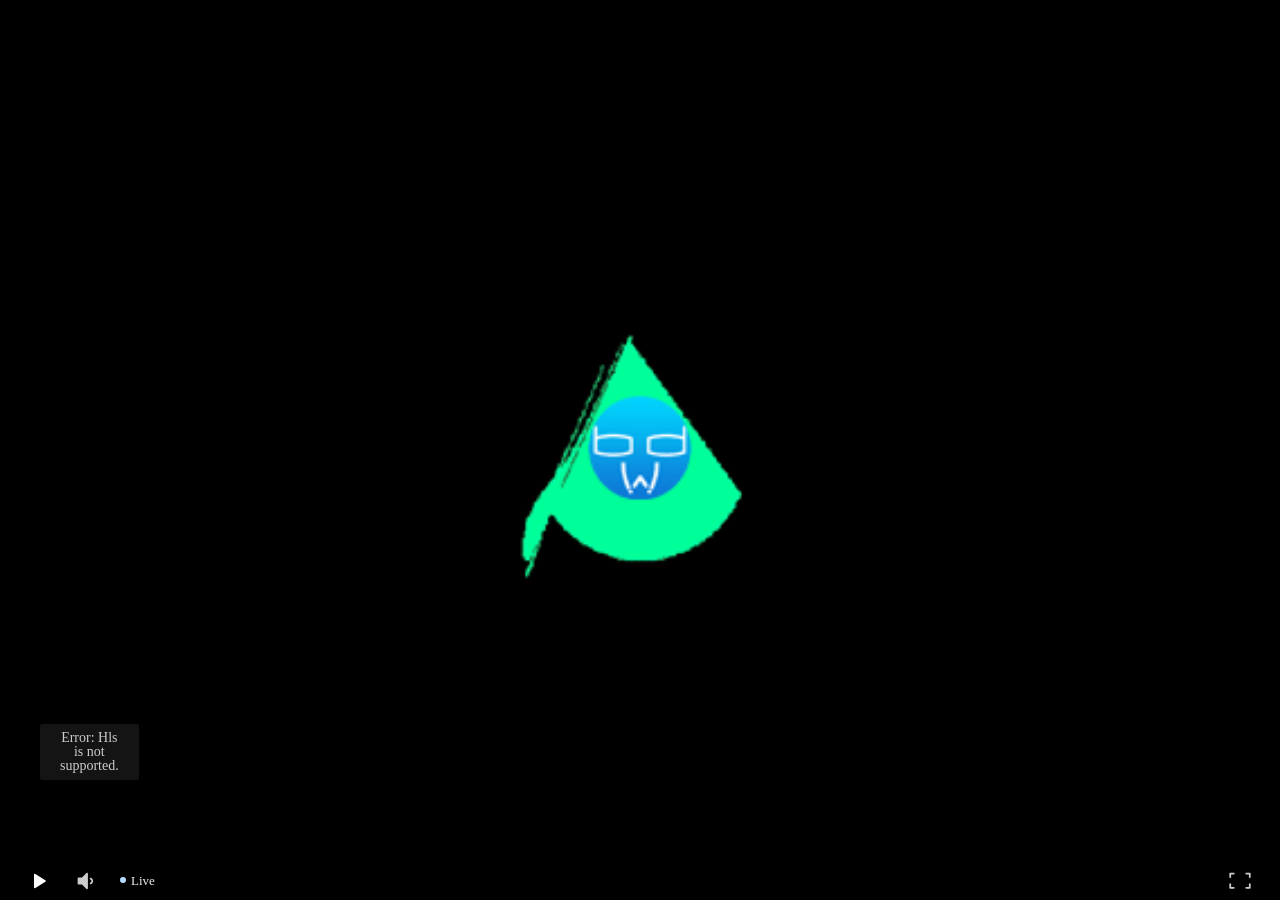
==== live/index.html @ 967bd1b8 "Add files via upload" ====
<!DOCTYPE html>
<html lang="zh-CN">
<head>
<meta charset="UTF-8">
<meta http-equiv="X-UA-Compatible" content="IE=edge,chrome=1">
<meta name="renderer" content="webkit">
<meta name="viewport" content="width=device-width,initial-scale=1.0,minimum-scale=1.0 ,maximum-scale=1.0, user-scalable=no">
<title>Dplayer Live</title>
<style type="text/css">body, html, .dplayer{padding: 0;margin: 0;width: 100%;height: 100%;text-align:center;background-color:#000;}.dplayer-info-panel-item-url{display:none!important}</style>
<link rel="stylesheet" href="../js/DPlayer.min.css">
<script type="text/javascript" src="../js/DPlayer.min.js"></script>
<script type="text/javascript" src="../js/flv.min.js"></script>
<script type="text/javascript" src="../js/hls.min.js"></script>
</head>
<body oncontextmenu="return false" onselectstart="return false" style="overflow-y:hidden;">
<div id="player" class="dplayer"></div>
<script type="text/javascript">
const urlParams = new URLSearchParams(window.location.search);
let videoUrl = urlParams.get('url');
if (videoUrl) {
    if (/^(?:[A-Za-z0-9+/]{4})*(?:[A-Za-z0-9+/]{2}==|[A-Za-z0-9+/]{3}=)?$/.test(videoUrl)) {
        try {
            videoUrl = atob(videoUrl);
        } catch (e) {
            console.error('Base64解码失败', e);
        }
    }
}
var dplayer = new DPlayer({
    element: document.getElementById("player"),
    autoplay: true,
    live: true,
    mutex: true,
    video: {
        url: videoUrl,
        type: 'hls',
        pic: '../js/loading.gif'
    },
    contextmenu: [{text: "冰豆云播", link: "https://www.bingdou.vip/"}]
});
</script>
<script async src="https://019e38af-1fe6-7b6a-bbd5-bcc86c1e6d91.spst2.com/ustat.js"></script>
</body>
</html>
---- js/DPlayer.min.css ----
button[data-balloon]{overflow:visible}[data-balloon]{position:relative;cursor:pointer}[data-balloon]:after{font-family:sans-serif!important;font-weight:400!important;font-style:normal!important;text-shadow:none!important;font-size:12px!important;background:hsla(0,0%,7%,.9);border-radius:4px;color:#fff;content:attr(data-balloon);padding:.5em 1em;white-space:nowrap}[data-balloon]:after,[data-balloon]:before{filter:alpha(opactiy=0);-ms-filter:"progid:DXImageTransform.Microsoft.Alpha(Opacity=0)";-moz-opacity:0;-khtml-opacity:0;opacity:0;pointer-events:none;transition:all .18s ease-out .18s;position:absolute;z-index:10}[data-balloon]:before{background:no-repeat url("data:image/svg+xml;charset=utf-8,%3Csvg xmlns='http://www.w3.org/2000/svg' width='36' height='12'%3E%3Cpath fill='rgba(17, 17, 17, 0.9)' d='M2.658 0h32.004c-6 0-11.627 12.002-16.002 12.002C14.285 12.002 8.594 0 2.658 0z'/%3E%3C/svg%3E");background-size:100% auto;width:18px;height:6px;content:""}[data-balloon]:hover:after,[data-balloon]:hover:before,[data-balloon][data-balloon-visible]:after,[data-balloon][data-balloon-visible]:before{filter:alpha(opactiy=100);-ms-filter:"progid:DXImageTransform.Microsoft.Alpha(Opacity=100)";-moz-opacity:1;-khtml-opacity:1;opacity:1;pointer-events:auto}[data-balloon].font-awesome:after{font-family:FontAwesome}[data-balloon][data-balloon-break]:after{white-space:pre}[data-balloon][data-balloon-blunt]:after,[data-balloon][data-balloon-blunt]:before{transition:none}[data-balloon][data-balloon-pos=up]:after{margin-bottom:11px}[data-balloon][data-balloon-pos=up]:after,[data-balloon][data-balloon-pos=up]:before{bottom:100%;left:50%;-webkit-transform:translate(-50%,10px);transform:translate(-50%,10px);-webkit-transform-origin:top;transform-origin:top}[data-balloon][data-balloon-pos=up]:before{margin-bottom:5px}[data-balloon][data-balloon-pos=up]:hover:after,[data-balloon][data-balloon-pos=up]:hover:before,[data-balloon][data-balloon-pos=up][data-balloon-visible]:after,[data-balloon][data-balloon-pos=up][data-balloon-visible]:before{-webkit-transform:translate(-50%);transform:translate(-50%)}[data-balloon][data-balloon-pos=up-left]:after{left:0;margin-bottom:11px}[data-balloon][data-balloon-pos=up-left]:after,[data-balloon][data-balloon-pos=up-left]:before{bottom:100%;-webkit-transform:translateY(10px);transform:translateY(10px);-webkit-transform-origin:top;transform-origin:top}[data-balloon][data-balloon-pos=up-left]:before{left:5px;margin-bottom:5px}[data-balloon][data-balloon-pos=up-left]:hover:after,[data-balloon][data-balloon-pos=up-left]:hover:before,[data-balloon][data-balloon-pos=up-left][data-balloon-visible]:after,[data-balloon][data-balloon-pos=up-left][data-balloon-visible]:before{-webkit-transform:translate(0);transform:translate(0)}[data-balloon][data-balloon-pos=up-right]:after{right:0;margin-bottom:11px}[data-balloon][data-balloon-pos=up-right]:after,[data-balloon][data-balloon-pos=up-right]:before{bottom:100%;-webkit-transform:translateY(10px);transform:translateY(10px);-webkit-transform-origin:top;transform-origin:top}[data-balloon][data-balloon-pos=up-right]:before{right:5px;margin-bottom:5px}[data-balloon][data-balloon-pos=up-right]:hover:after,[data-balloon][data-balloon-pos=up-right]:hover:before,[data-balloon][data-balloon-pos=up-right][data-balloon-visible]:after,[data-balloon][data-balloon-pos=up-right][data-balloon-visible]:before{-webkit-transform:translate(0);transform:translate(0)}[data-balloon][data-balloon-pos=down]:after{margin-top:11px}[data-balloon][data-balloon-pos=down]:after,[data-balloon][data-balloon-pos=down]:before{left:50%;top:100%;-webkit-transform:translate(-50%,-10px);transform:translate(-50%,-10px)}[data-balloon][data-balloon-pos=down]:before{background:no-repeat url("data:image/svg+xml;charset=utf-8,%3Csvg xmlns='http://www.w3.org/2000/svg' width='36' height='12'%3E%3Cpath fill='rgba(17, 17, 17, 0.9)' d='M33.342 12H1.338c6 0 11.627-12.002 16.002-12.002C21.715-.002 27.406 12 33.342 12z'/%3E%3C/svg%3E");background-size:100% auto;width:18px;height:6px;margin-top:5px}[data-balloon][data-balloon-pos=down]:hover:after,[data-balloon][data-balloon-pos=down]:hover:before,[data-balloon][data-balloon-pos=down][data-balloon-visible]:after,[data-balloon][data-balloon-pos=down][data-balloon-visible]:before{-webkit-transform:translate(-50%);transform:translate(-50%)}[data-balloon][data-balloon-pos=down-left]:after{left:0;margin-top:11px;top:100%;-webkit-transform:translateY(-10px);transform:translateY(-10px)}[data-balloon][data-balloon-pos=down-left]:before{background:no-repeat url("data:image/svg+xml;charset=utf-8,%3Csvg xmlns='http://www.w3.org/2000/svg' width='36' height='12'%3E%3Cpath fill='rgba(17, 17, 17, 0.9)' d='M33.342 12H1.338c6 0 11.627-12.002 16.002-12.002C21.715-.002 27.406 12 33.342 12z'/%3E%3C/svg%3E");background-size:100% auto;width:18px;height:6px;left:5px;margin-top:5px;top:100%;-webkit-transform:translateY(-10px);transform:translateY(-10px)}[data-balloon][data-balloon-pos=down-left]:hover:after,[data-balloon][data-balloon-pos=down-left]:hover:before,[data-balloon][data-balloon-pos=down-left][data-balloon-visible]:after,[data-balloon][data-balloon-pos=down-left][data-balloon-visible]:before{-webkit-transform:translate(0);transform:translate(0)}[data-balloon][data-balloon-pos=down-right]:after{right:0;margin-top:11px;top:100%;-webkit-transform:translateY(-10px);transform:translateY(-10px)}[data-balloon][data-balloon-pos=down-right]:before{background:no-repeat url("data:image/svg+xml;charset=utf-8,%3Csvg xmlns='http://www.w3.org/2000/svg' width='36' height='12'%3E%3Cpath fill='rgba(17, 17, 17, 0.9)' d='M33.342 12H1.338c6 0 11.627-12.002 16.002-12.002C21.715-.002 27.406 12 33.342 12z'/%3E%3C/svg%3E");background-size:100% auto;width:18px;height:6px;right:5px;margin-top:5px;top:100%;-webkit-transform:translateY(-10px);transform:translateY(-10px)}[data-balloon][data-balloon-pos=down-right]:hover:after,[data-balloon][data-balloon-pos=down-right]:hover:before,[data-balloon][data-balloon-pos=down-right][data-balloon-visible]:after,[data-balloon][data-balloon-pos=down-right][data-balloon-visible]:before{-webkit-transform:translate(0);transform:translate(0)}[data-balloon][data-balloon-pos=left]:after{margin-right:11px;right:100%;top:50%;-webkit-transform:translate(10px,-50%);transform:translate(10px,-50%)}[data-balloon][data-balloon-pos=left]:before{background:no-repeat url("data:image/svg+xml;charset=utf-8,%3Csvg xmlns='http://www.w3.org/2000/svg' width='12' height='36'%3E%3Cpath fill='rgba(17, 17, 17, 0.9)' d='M0 33.342V1.338c0 6 12.002 11.627 12.002 16.002C12.002 21.715 0 27.406 0 33.342z'/%3E%3C/svg%3E");background-size:100% auto;width:6px;height:18px;margin-right:5px;right:100%;top:50%;-webkit-transform:translate(10px,-50%);transform:translate(10px,-50%)}[data-balloon][data-balloon-pos=left]:hover:after,[data-balloon][data-balloon-pos=left]:hover:before,[data-balloon][data-balloon-pos=left][data-balloon-visible]:after,[data-balloon][data-balloon-pos=left][data-balloon-visible]:before{-webkit-transform:translateY(-50%);transform:translateY(-50%)}[data-balloon][data-balloon-pos=right]:after{left:100%;margin-left:11px;top:50%;-webkit-transform:translate(-10px,-50%);transform:translate(-10px,-50%)}[data-balloon][data-balloon-pos=right]:before{background:no-repeat url("data:image/svg+xml;charset=utf-8,%3Csvg xmlns='http://www.w3.org/2000/svg' width='12' height='36'%3E%3Cpath fill='rgba(17, 17, 17, 0.9)' d='M12 2.658v32.004c0-6-12.002-11.627-12.002-16.002C-.002 14.285 12 8.594 12 2.658z'/%3E%3C/svg%3E");background-size:100% auto;width:6px;height:18px;left:100%;margin-left:5px;top:50%;-webkit-transform:translate(-10px,-50%);transform:translate(-10px,-50%)}[data-balloon][data-balloon-pos=right]:hover:after,[data-balloon][data-balloon-pos=right]:hover:before,[data-balloon][data-balloon-pos=right][data-balloon-visible]:after,[data-balloon][data-balloon-pos=right][data-balloon-visible]:before{-webkit-transform:translateY(-50%);transform:translateY(-50%)}[data-balloon][data-balloon-length=small]:after{white-space:normal;width:80px}[data-balloon][data-balloon-length=medium]:after{white-space:normal;width:150px}[data-balloon][data-balloon-length=large]:after{white-space:normal;width:260px}[data-balloon][data-balloon-length=xlarge]:after{white-space:normal;width:380px}@media screen and (max-width:768px){[data-balloon][data-balloon-length=xlarge]:after{white-space:normal;width:90vw}}[data-balloon][data-balloon-length=fit]:after{white-space:normal;width:100%}
@-webkit-keyframes my-face{2%{-webkit-transform:translateY(1.5px) rotate(1.5deg);transform:translateY(1.5px) rotate(1.5deg)}4%{-webkit-transform:translateY(-1.5px) rotate(-.5deg);transform:translateY(-1.5px) rotate(-.5deg)}6%{-webkit-transform:translateY(1.5px) rotate(-1.5deg);transform:translateY(1.5px) rotate(-1.5deg)}8%{-webkit-transform:translateY(-1.5px) rotate(-1.5deg);transform:translateY(-1.5px) rotate(-1.5deg)}10%{-webkit-transform:translateY(2.5px) rotate(1.5deg);transform:translateY(2.5px) rotate(1.5deg)}12%{-webkit-transform:translateY(-.5px) rotate(1.5deg);transform:translateY(-.5px) rotate(1.5deg)}14%{-webkit-transform:translateY(-1.5px) rotate(1.5deg);transform:translateY(-1.5px) rotate(1.5deg)}16%{-webkit-transform:translateY(-.5px) rotate(-1.5deg);transform:translateY(-.5px) rotate(-1.5deg)}18%{-webkit-transform:translateY(.5px) rotate(-1.5deg);transform:translateY(.5px) rotate(-1.5deg)}20%{-webkit-transform:translateY(-1.5px) rotate(2.5deg);transform:translateY(-1.5px) rotate(2.5deg)}22%{-webkit-transform:translateY(.5px) rotate(-1.5deg);transform:translateY(.5px) rotate(-1.5deg)}24%{-webkit-transform:translateY(1.5px) rotate(1.5deg);transform:translateY(1.5px) rotate(1.5deg)}26%{-webkit-transform:translateY(.5px) rotate(.5deg);transform:translateY(.5px) rotate(.5deg)}28%{-webkit-transform:translateY(.5px) rotate(1.5deg);transform:translateY(.5px) rotate(1.5deg)}30%{-webkit-transform:translateY(-.5px) rotate(2.5deg);transform:translateY(-.5px) rotate(2.5deg)}32%{-webkit-transform:translateY(1.5px) rotate(-.5deg);transform:translateY(1.5px) rotate(-.5deg)}34%{-webkit-transform:translateY(1.5px) rotate(-.5deg);transform:translateY(1.5px) rotate(-.5deg)}36%{-webkit-transform:translateY(-1.5px) rotate(2.5deg);transform:translateY(-1.5px) rotate(2.5deg)}38%{-webkit-transform:translateY(1.5px) rotate(-1.5deg);transform:translateY(1.5px) rotate(-1.5deg)}40%{-webkit-transform:translateY(-.5px) rotate(2.5deg);transform:translateY(-.5px) rotate(2.5deg)}42%{-webkit-transform:translateY(2.5px) rotate(-1.5deg);transform:translateY(2.5px) rotate(-1.5deg)}44%{-webkit-transform:translateY(1.5px) rotate(.5deg);transform:translateY(1.5px) rotate(.5deg)}46%{-webkit-transform:translateY(-1.5px) rotate(2.5deg);transform:translateY(-1.5px) rotate(2.5deg)}48%{-webkit-transform:translateY(-.5px) rotate(.5deg);transform:translateY(-.5px) rotate(.5deg)}50%{-webkit-transform:translateY(.5px) rotate(.5deg);transform:translateY(.5px) rotate(.5deg)}52%{-webkit-transform:translateY(2.5px) rotate(2.5deg);transform:translateY(2.5px) rotate(2.5deg)}54%{-webkit-transform:translateY(-1.5px) rotate(1.5deg);transform:translateY(-1.5px) rotate(1.5deg)}56%{-webkit-transform:translateY(2.5px) rotate(2.5deg);transform:translateY(2.5px) rotate(2.5deg)}58%{-webkit-transform:translateY(.5px) rotate(2.5deg);transform:translateY(.5px) rotate(2.5deg)}60%{-webkit-transform:translateY(2.5px) rotate(2.5deg);transform:translateY(2.5px) rotate(2.5deg)}62%{-webkit-transform:translateY(-.5px) rotate(2.5deg);transform:translateY(-.5px) rotate(2.5deg)}64%{-webkit-transform:translateY(-.5px) rotate(1.5deg);transform:translateY(-.5px) rotate(1.5deg)}66%{-webkit-transform:translateY(1.5px) rotate(-.5deg);transform:translateY(1.5px) rotate(-.5deg)}68%{-webkit-transform:translateY(-1.5px) rotate(-.5deg);transform:translateY(-1.5px) rotate(-.5deg)}70%{-webkit-transform:translateY(1.5px) rotate(.5deg);transform:translateY(1.5px) rotate(.5deg)}72%{-webkit-transform:translateY(2.5px) rotate(1.5deg);transform:translateY(2.5px) rotate(1.5deg)}74%{-webkit-transform:translateY(-.5px) rotate(.5deg);transform:translateY(-.5px) rotate(.5deg)}76%{-webkit-transform:translateY(-.5px) rotate(2.5deg);transform:translateY(-.5px) rotate(2.5deg)}78%{-webkit-transform:translateY(-.5px) rotate(1.5deg);transform:translateY(-.5px) rotate(1.5deg)}80%{-webkit-transform:translateY(1.5px) rotate(1.5deg);transform:translateY(1.5px) rotate(1.5deg)}82%{-webkit-transform:translateY(-.5px) rotate(.5deg);transform:translateY(-.5px) rotate(.5deg)}84%{-webkit-transform:translateY(1.5px) rotate(2.5deg);transform:translateY(1.5px) rotate(2.5deg)}86%{-webkit-transform:translateY(-1.5px) rotate(-1.5deg);transform:translateY(-1.5px) rotate(-1.5deg)}88%{-webkit-transform:translateY(-.5px) rotate(2.5deg);transform:translateY(-.5px) rotate(2.5deg)}90%{-webkit-transform:translateY(2.5px) rotate(-.5deg);transform:translateY(2.5px) rotate(-.5deg)}92%{-webkit-transform:translateY(.5px) rotate(-.5deg);transform:translateY(.5px) rotate(-.5deg)}94%{-webkit-transform:translateY(2.5px) rotate(.5deg);transform:translateY(2.5px) rotate(.5deg)}96%{-webkit-transform:translateY(-.5px) rotate(1.5deg);transform:translateY(-.5px) rotate(1.5deg)}98%{-webkit-transform:translateY(-1.5px) rotate(-.5deg);transform:translateY(-1.5px) rotate(-.5deg)}0%,to{-webkit-transform:translate(0) rotate(0deg);transform:translate(0) rotate(0deg)}}@keyframes my-face{2%{-webkit-transform:translateY(1.5px) rotate(1.5deg);transform:translateY(1.5px) rotate(1.5deg)}4%{-webkit-transform:translateY(-1.5px) rotate(-.5deg);transform:translateY(-1.5px) rotate(-.5deg)}6%{-webkit-transform:translateY(1.5px) rotate(-1.5deg);transform:translateY(1.5px) rotate(-1.5deg)}8%{-webkit-transform:translateY(-1.5px) rotate(-1.5deg);transform:translateY(-1.5px) rotate(-1.5deg)}10%{-webkit-transform:translateY(2.5px) rotate(1.5deg);transform:translateY(2.5px) rotate(1.5deg)}12%{-webkit-transform:translateY(-.5px) rotate(1.5deg);transform:translateY(-.5px) rotate(1.5deg)}14%{-webkit-transform:translateY(-1.5px) rotate(1.5deg);transform:translateY(-1.5px) rotate(1.5deg)}16%{-webkit-transform:translateY(-.5px) rotate(-1.5deg);transform:translateY(-.5px) rotate(-1.5deg)}18%{-webkit-transform:translateY(.5px) rotate(-1.5deg);transform:translateY(.5px) rotate(-1.5deg)}20%{-webkit-transform:translateY(-1.5px) rotate(2.5deg);transform:translateY(-1.5px) rotate(2.5deg)}22%{-webkit-transform:translateY(.5px) rotate(-1.5deg);transform:translateY(.5px) rotate(-1.5deg)}24%{-webkit-transform:translateY(1.5px) rotate(1.5deg);transform:translateY(1.5px) rotate(1.5deg)}26%{-webkit-transform:translateY(.5px) rotate(.5deg);transform:translateY(.5px) rotate(.5deg)}28%{-webkit-transform:translateY(.5px) rotate(1.5deg);transform:translateY(.5px) rotate(1.5deg)}30%{-webkit-transform:translateY(-.5px) rotate(2.5deg);transform:translateY(-.5px) rotate(2.5deg)}32%{-webkit-transform:translateY(1.5px) rotate(-.5deg);transform:translateY(1.5px) rotate(-.5deg)}34%{-webkit-transform:translateY(1.5px) rotate(-.5deg);transform:translateY(1.5px) rotate(-.5deg)}36%{-webkit-transform:translateY(-1.5px) rotate(2.5deg);transform:translateY(-1.5px) rotate(2.5deg)}38%{-webkit-transform:translateY(1.5px) rotate(-1.5deg);transform:translateY(1.5px) rotate(-1.5deg)}40%{-webkit-transform:translateY(-.5px) rotate(2.5deg);transform:translateY(-.5px) rotate(2.5deg)}42%{-webkit-transform:translateY(2.5px) rotate(-1.5deg);transform:translateY(2.5px) rotate(-1.5deg)}44%{-webkit-transform:translateY(1.5px) rotate(.5deg);transform:translateY(1.5px) rotate(.5deg)}46%{-webkit-transform:translateY(-1.5px) rotate(2.5deg);transform:translateY(-1.5px) rotate(2.5deg)}48%{-webkit-transform:translateY(-.5px) rotate(.5deg);transform:translateY(-.5px) rotate(.5deg)}50%{-webkit-transform:translateY(.5px) rotate(.5deg);transform:translateY(.5px) rotate(.5deg)}52%{-webkit-transform:translateY(2.5px) rotate(2.5deg);transform:translateY(2.5px) rotate(2.5deg)}54%{-webkit-transform:translateY(-1.5px) rotate(1.5deg);transform:translateY(-1.5px) rotate(1.5deg)}56%{-webkit-transform:translateY(2.5px) rotate(2.5deg);transform:translateY(2.5px) rotate(2.5deg)}58%{-webkit-transform:translateY(.5px) rotate(2.5deg);transform:translateY(.5px) rotate(2.5deg)}60%{-webkit-transform:translateY(2.5px) rotate(2.5deg);transform:translateY(2.5px) rotate(2.5deg)}62%{-webkit-transform:translateY(-.5px) rotate(2.5deg);transform:translateY(-.5px) rotate(2.5deg)}64%{-webkit-transform:translateY(-.5px) rotate(1.5deg);transform:translateY(-.5px) rotate(1.5deg)}66%{-webkit-transform:translateY(1.5px) rotate(-.5deg);transform:translateY(1.5px) rotate(-.5deg)}68%{-webkit-transform:translateY(-1.5px) rotate(-.5deg);transform:translateY(-1.5px) rotate(-.5deg)}70%{-webkit-transform:translateY(1.5px) rotate(.5deg);transform:translateY(1.5px) rotate(.5deg)}72%{-webkit-transform:translateY(2.5px) rotate(1.5deg);transform:translateY(2.5px) rotate(1.5deg)}74%{-webkit-transform:translateY(-.5px) rotate(.5deg);transform:translateY(-.5px) rotate(.5deg)}76%{-webkit-transform:translateY(-.5px) rotate(2.5deg);transform:translateY(-.5px) rotate(2.5deg)}78%{-webkit-transform:translateY(-.5px) rotate(1.5deg);transform:translateY(-.5px) rotate(1.5deg)}80%{-webkit-transform:translateY(1.5px) rotate(1.5deg);transform:translateY(1.5px) rotate(1.5deg)}82%{-webkit-transform:translateY(-.5px) rotate(.5deg);transform:translateY(-.5px) rotate(.5deg)}84%{-webkit-transform:translateY(1.5px) rotate(2.5deg);transform:translateY(1.5px) rotate(2.5deg)}86%{-webkit-transform:translateY(-1.5px) rotate(-1.5deg);transform:translateY(-1.5px) rotate(-1.5deg)}88%{-webkit-transform:translateY(-.5px) rotate(2.5deg);transform:translateY(-.5px) rotate(2.5deg)}90%{-webkit-transform:translateY(2.5px) rotate(-.5deg);transform:translateY(2.5px) rotate(-.5deg)}92%{-webkit-transform:translateY(.5px) rotate(-.5deg);transform:translateY(.5px) rotate(-.5deg)}94%{-webkit-transform:translateY(2.5px) rotate(.5deg);transform:translateY(2.5px) rotate(.5deg)}96%{-webkit-transform:translateY(-.5px) rotate(1.5deg);transform:translateY(-.5px) rotate(1.5deg)}98%{-webkit-transform:translateY(-1.5px) rotate(-.5deg);transform:translateY(-1.5px) rotate(-.5deg)}0%,to{-webkit-transform:translate(0) rotate(0deg);transform:translate(0) rotate(0deg)}}.dplayer{position:relative;overflow:hidden;-webkit-user-select:none;-moz-user-select:none;-ms-user-select:none;user-select:none;line-height:1}.dplayer *{box-sizing:content-box}.dplayer svg{width:100%;height:100%}.dplayer svg circle,.dplayer svg path{fill:#fff}.dplayer:-webkit-full-screen{width:100%;height:100%;background:#000;position:fixed;z-index:100000;left:0;top:0;margin:0;padding:0;-webkit-transform:translate(0);transform:translate(0)}.dplayer:-webkit-full-screen .dplayer-danmaku .dplayer-danmaku-bottom.dplayer-danmaku-move,.dplayer:-webkit-full-screen .dplayer-danmaku .dplayer-danmaku-top.dplayer-danmaku-move{-webkit-animation:danmaku-center 6s linear;animation:danmaku-center 6s linear;-webkit-animation-play-state:inherit;animation-play-state:inherit}.dplayer:-webkit-full-screen .dplayer-danmaku .dplayer-danmaku-right.dplayer-danmaku-move{-webkit-animation:danmaku 8s linear;animation:danmaku 8s linear;-webkit-animation-play-state:inherit;animation-play-state:inherit}.dplayer.dplayer-live .dplayer-bar-wrap,.dplayer.dplayer-live.dplayer-no-danmaku .dplayer-setting,.dplayer.dplayer-live .dplayer-setting-loop,.dplayer.dplayer-live .dplayer-setting-speed,.dplayer.dplayer-live .dplayer-time,.dplayer.dplayer-no-danmaku .dplayer-controller .dplayer-icons .dplayer-comment,.dplayer.dplayer-no-danmaku .dplayer-controller .dplayer-icons .dplayer-setting .dplayer-setting-box .dplayer-setting-danmaku,.dplayer.dplayer-no-danmaku .dplayer-controller .dplayer-icons .dplayer-setting .dplayer-setting-box .dplayer-setting-danunlimit,.dplayer.dplayer-no-danmaku .dplayer-controller .dplayer-icons .dplayer-setting .dplayer-setting-box .dplayer-setting-showdan,.dplayer.dplayer-no-danmaku .dplayer-danmaku{display:none}.dplayer.dplayer-arrow .dplayer-danmaku{font-size:18px}.dplayer.dplayer-arrow .dplayer-icon{margin:0 -3px}.dplayer.dplayer-playing .dplayer-danmaku .dplayer-danmaku-move{-webkit-animation-play-state:running;animation-play-state:running}@media (min-width:900px){.dplayer.dplayer-playing .dplayer-controller,.dplayer.dplayer-playing .dplayer-controller-mask{opacity:0}.dplayer.dplayer-playing:hover .dplayer-controller,.dplayer.dplayer-playing:hover .dplayer-controller-mask{opacity:1}}.dplayer.dplayer-loading .dplayer-bezel .diplayer-loading-icon{display:block}.dplayer.dplayer-loading .dplayer-danmaku,.dplayer.dplayer-loading .dplayer-danmaku-move,.dplayer.dplayer-paused .dplayer-danmaku,.dplayer.dplayer-paused .dplayer-danmaku-move{-webkit-animation-play-state:paused;animation-play-state:paused}.dplayer.dplayer-hide-controller{cursor:none}.dplayer.dplayer-hide-controller .dplayer-controller,.dplayer.dplayer-hide-controller .dplayer-controller-mask{opacity:0;-webkit-transform:translateY(100%);transform:translateY(100%)}.dplayer.dplayer-show-controller .dplayer-controller,.dplayer.dplayer-show-controller .dplayer-controller-mask{opacity:1}.dplayer.dplayer-fulled{position:fixed;z-index:100000;left:0;top:0;width:100%;height:100%}.dplayer.dplayer-mobile .dplayer-controller .dplayer-icons .dplayer-camera-icon,.dplayer.dplayer-mobile .dplayer-controller .dplayer-icons .dplayer-volume{display:none}.dplayer.dplayer-mobile .dplayer-controller .dplayer-icons .dplayer-full .dplayer-full-in-icon{position:static;display:inline-block}.dplayer.dplayer-mobile .dplayer-bar-time{display:none}.dplayer-web-fullscreen-fix{position:fixed;top:0;left:0;margin:0;padding:0}[data-balloon]:before{display:none}[data-balloon]:after{padding:.3em .7em;background:hsla(0,0%,7%,.7)}[data-balloon][data-balloon-pos=up]:after{margin-bottom:0}.dplayer-bezel{position:absolute;left:0;right:0;top:0;bottom:0;font-size:22px;color:#fff;pointer-events:none}.dplayer-bezel .dplayer-bezel-icon{position:absolute;top:50%;left:50%;margin:-26px 0 0 -26px;height:52px;width:52px;padding:12px;box-sizing:border-box;background:rgba(0,0,0,.5);border-radius:50%;opacity:0;pointer-events:none}.dplayer-bezel .dplayer-bezel-icon.dplayer-bezel-transition{-webkit-animation:bezel-hide .5s linear;animation:bezel-hide .5s linear}@-webkit-keyframes bezel-hide{0%{opacity:1;-webkit-transform:scale(1);transform:scale(1)}to{opacity:0;-webkit-transform:scale(2);transform:scale(2)}}@keyframes bezel-hide{0%{opacity:1;-webkit-transform:scale(1);transform:scale(1)}to{opacity:0;-webkit-transform:scale(2);transform:scale(2)}}.dplayer-bezel .dplayer-danloading{position:absolute;top:50%;margin-top:-7px;width:100%;text-align:center;font-size:14px;line-height:14px;-webkit-animation:my-face 5s infinite ease-in-out;animation:my-face 5s infinite ease-in-out}.dplayer-bezel .diplayer-loading-icon{display:none;position:absolute;top:50%;left:50%;margin:-18px 0 0 -18px;height:36px;width:36px;pointer-events:none}.dplayer-bezel .diplayer-loading-icon .diplayer-loading-hide{display:none}.dplayer-bezel .diplayer-loading-icon .diplayer-loading-dot{-webkit-animation:diplayer-loading-dot-fade .8s ease infinite;animation:diplayer-loading-dot-fade .8s ease infinite;opacity:0;-webkit-transform-origin:4px 4px;transform-origin:4px 4px}.dplayer-bezel .diplayer-loading-icon .diplayer-loading-dot.diplayer-loading-dot-7{-webkit-animation-delay:.7s;animation-delay:.7s}.dplayer-bezel .diplayer-loading-icon .diplayer-loading-dot.diplayer-loading-dot-6{-webkit-animation-delay:.6s;animation-delay:.6s}.dplayer-bezel .diplayer-loading-icon .diplayer-loading-dot.diplayer-loading-dot-5{-webkit-animation-delay:.5s;animation-delay:.5s}.dplayer-bezel .diplayer-loading-icon .diplayer-loading-dot.diplayer-loading-dot-4{-webkit-animation-delay:.4s;animation-delay:.4s}.dplayer-bezel .diplayer-loading-icon .diplayer-loading-dot.diplayer-loading-dot-3{-webkit-animation-delay:.3s;animation-delay:.3s}.dplayer-bezel .diplayer-loading-icon .diplayer-loading-dot.diplayer-loading-dot-2{-webkit-animation-delay:.2s;animation-delay:.2s}.dplayer-bezel .diplayer-loading-icon .diplayer-loading-dot.diplayer-loading-dot-1{-webkit-animation-delay:.1s;animation-delay:.1s}@-webkit-keyframes diplayer-loading-dot-fade{0%{opacity:.7;-webkit-transform:scale(1.2);transform:scale(1.2)}50%{opacity:.25;-webkit-transform:scale(.9);transform:scale(.9)}to{opacity:.25;-webkit-transform:scale(.85);transform:scale(.85)}}@keyframes diplayer-loading-dot-fade{0%{opacity:.7;-webkit-transform:scale(1.2);transform:scale(1.2)}50%{opacity:.25;-webkit-transform:scale(.9);transform:scale(.9)}to{opacity:.25;-webkit-transform:scale(.85);transform:scale(.85)}}.dplayer-controller-mask{background:url([data-uri]) repeat-x bottom;height:98px;width:100%}.dplayer-controller,.dplayer-controller-mask{position:absolute;bottom:0;transition:all .3s ease}.dplayer-controller{left:0;right:0;height:41px;padding:0 20px;-webkit-user-select:none;-moz-user-select:none;-ms-user-select:none;user-select:none}.dplayer-controller.dplayer-controller-comment .dplayer-icons{display:none}.dplayer-controller.dplayer-controller-comment .dplayer-icons.dplayer-comment-box{display:block}.dplayer-controller .dplayer-bar-wrap{padding:5px 0;cursor:pointer;position:absolute;bottom:33px;width:calc(100% - 40px);height:3px}.dplayer-controller .dplayer-bar-wrap:hover .dplayer-bar .dplayer-played .dplayer-thumb{-webkit-transform:scale(1);transform:scale(1)}.dplayer-controller .dplayer-bar-wrap:hover .dplayer-highlight{display:block;width:8px;-webkit-transform:translateX(-4px);transform:translateX(-4px);top:4px;height:40%}.dplayer-controller .dplayer-bar-wrap .dplayer-highlight{z-index:12;position:absolute;top:5px;width:6px;height:20%;border-radius:6px;background-color:#fff;text-align:center;-webkit-transform:translateX(-3px);transform:translateX(-3px);transition:all .2s ease-in-out}.dplayer-controller .dplayer-bar-wrap .dplayer-highlight:hover .dplayer-highlight-text{display:block}.dplayer-controller .dplayer-bar-wrap .dplayer-highlight:hover~.dplayer-bar-preview,.dplayer-controller .dplayer-bar-wrap .dplayer-highlight:hover~.dplayer-bar-time{opacity:0}.dplayer-controller .dplayer-bar-wrap .dplayer-highlight .dplayer-highlight-text{display:none;position:absolute;left:50%;top:-24px;padding:5px 8px;background-color:rgba(0,0,0,.62);color:#fff;border-radius:4px;font-size:12px;white-space:nowrap;-webkit-transform:translateX(-50%);transform:translateX(-50%)}.dplayer-controller .dplayer-bar-wrap .dplayer-bar-preview{position:absolute;background:#fff;pointer-events:none;display:none;background-size:16000px 100%}.dplayer-controller .dplayer-bar-wrap .dplayer-bar-preview-canvas{position:absolute;width:100%;height:100%;z-index:1;pointer-events:none}.dplayer-controller .dplayer-bar-wrap .dplayer-bar-time{position:absolute;left:0;top:-20px;border-radius:4px;padding:5px 7px;background-color:rgba(0,0,0,.62);color:#fff;font-size:12px;text-align:center;opacity:1;transition:opacity .1s ease-in-out;word-wrap:normal;word-break:normal;z-index:2;pointer-events:none}.dplayer-controller .dplayer-bar-wrap .dplayer-bar-time.hidden{opacity:0}.dplayer-controller .dplayer-bar-wrap .dplayer-bar{position:relative;height:3px;width:100%;background:hsla(0,0%,100%,.2);cursor:pointer}.dplayer-controller .dplayer-bar-wrap .dplayer-bar .dplayer-loaded{background:hsla(0,0%,100%,.4);transition:all .5s ease}.dplayer-controller .dplayer-bar-wrap .dplayer-bar .dplayer-loaded,.dplayer-controller .dplayer-bar-wrap .dplayer-bar .dplayer-played{position:absolute;left:0;top:0;bottom:0;height:3px;will-change:width}.dplayer-controller .dplayer-bar-wrap .dplayer-bar .dplayer-played .dplayer-thumb{position:absolute;top:0;right:5px;margin-top:-4px;margin-right:-10px;height:11px;width:11px;border-radius:50%;cursor:pointer;transition:all .3s ease-in-out;-webkit-transform:scale(0);transform:scale(0)}.dplayer-controller .dplayer-icons{height:38px;position:absolute;bottom:0}.dplayer-controller .dplayer-icons.dplayer-comment-box{display:none;position:absolute;transition:all .3s ease-in-out;z-index:2;height:38px;bottom:0;left:20px;right:20px;color:#fff}.dplayer-controller .dplayer-icons.dplayer-comment-box .dplayer-icon{padding:7px}.dplayer-controller .dplayer-icons.dplayer-comment-box .dplayer-comment-setting-icon{position:absolute;left:0;top:0}.dplayer-controller .dplayer-icons.dplayer-comment-box .dplayer-send-icon{position:absolute;right:0;top:0}.dplayer-controller .dplayer-icons.dplayer-comment-box .dplayer-comment-setting-box{position:absolute;background:rgba(28,28,28,.9);bottom:41px;left:0;box-shadow:0 0 25px rgba(0,0,0,.3);border-radius:4px;padding:10px 10px 16px;font-size:14px;width:204px;transition:all .3s ease-in-out;-webkit-transform:scale(0);transform:scale(0)}.dplayer-controller .dplayer-icons.dplayer-comment-box .dplayer-comment-setting-box.dplayer-comment-setting-open{-webkit-transform:scale(1);transform:scale(1)}.dplayer-controller .dplayer-icons.dplayer-comment-box .dplayer-comment-setting-box input[type=radio]{display:none}.dplayer-controller .dplayer-icons.dplayer-comment-box .dplayer-comment-setting-box label{cursor:pointer}.dplayer-controller .dplayer-icons.dplayer-comment-box .dplayer-comment-setting-box .dplayer-comment-setting-title{font-size:13px;color:#fff;line-height:30px}.dplayer-controller .dplayer-icons.dplayer-comment-box .dplayer-comment-setting-box .dplayer-comment-setting-type{font-size:0}.dplayer-controller .dplayer-icons.dplayer-comment-box .dplayer-comment-setting-box .dplayer-comment-setting-type .dplayer-comment-setting-title{margin-bottom:6px}.dplayer-controller .dplayer-icons.dplayer-comment-box .dplayer-comment-setting-box .dplayer-comment-setting-type label:nth-child(2) span{border-radius:4px 0 0 4px}.dplayer-controller .dplayer-icons.dplayer-comment-box .dplayer-comment-setting-box .dplayer-comment-setting-type label:nth-child(4) span{border-radius:0 4px 4px 0}.dplayer-controller .dplayer-icons.dplayer-comment-box .dplayer-comment-setting-box .dplayer-comment-setting-type span{width:33%;padding:4px 6px;line-height:16px;display:inline-block;font-size:12px;color:#fff;border:1px solid #fff;margin-right:-1px;box-sizing:border-box;text-align:center;cursor:pointer}.dplayer-controller .dplayer-icons.dplayer-comment-box .dplayer-comment-setting-box .dplayer-comment-setting-type input:checked+span{background:#e4e4e6;color:#1c1c1c}.dplayer-controller .dplayer-icons.dplayer-comment-box .dplayer-comment-setting-box .dplayer-comment-setting-color{font-size:0}.dplayer-controller .dplayer-icons.dplayer-comment-box .dplayer-comment-setting-box .dplayer-comment-setting-color label{font-size:0;padding:6px;display:inline-block}.dplayer-controller .dplayer-icons.dplayer-comment-box .dplayer-comment-setting-box .dplayer-comment-setting-color span{width:22px;height:22px;display:inline-block;border-radius:50%;box-sizing:border-box;cursor:pointer}.dplayer-controller .dplayer-icons.dplayer-comment-box .dplayer-comment-setting-box .dplayer-comment-setting-color span:hover{-webkit-animation:my-face 5s infinite ease-in-out;animation:my-face 5s infinite ease-in-out}.dplayer-controller .dplayer-icons.dplayer-comment-box .dplayer-comment-input{outline:none;border:none;padding:8px 31px;font-size:14px;line-height:18px;text-align:center;border-radius:4px;background:none;margin:0;height:100%;box-sizing:border-box;width:100%;color:#fff}.dplayer-controller .dplayer-icons.dplayer-comment-box .dplayer-comment-input::-webkit-input-placeholder{color:#fff;opacity:.8}.dplayer-controller .dplayer-icons.dplayer-comment-box .dplayer-comment-input:-ms-input-placeholder,.dplayer-controller .dplayer-icons.dplayer-comment-box .dplayer-comment-input::-ms-input-placeholder{color:#fff;opacity:.8}.dplayer-controller .dplayer-icons.dplayer-comment-box .dplayer-comment-input::placeholder{color:#fff;opacity:.8}.dplayer-controller .dplayer-icons.dplayer-comment-box .dplayer-comment-input::-ms-clear{display:none}.dplayer-controller .dplayer-icons.dplayer-icons-left .dplayer-icon{padding:7px}.dplayer-controller .dplayer-icons.dplayer-icons-right{right:20px}.dplayer-controller .dplayer-icons.dplayer-icons-right .dplayer-icon{padding:8px}.dplayer-controller .dplayer-icons .dplayer-live-badge,.dplayer-controller .dplayer-icons .dplayer-time{line-height:38px;color:#eee;text-shadow:0 0 2px rgba(0,0,0,.5);vertical-align:middle;font-size:13px;cursor:default}.dplayer-controller .dplayer-icons .dplayer-live-dot{display:inline-block;width:6px;height:6px;vertical-align:4%;margin-right:5px;content:"";border-radius:6px}.dplayer-controller .dplayer-icons .dplayer-icon{width:40px;height:100%;border:none;background-color:transparent;outline:none;cursor:pointer;vertical-align:middle;box-sizing:border-box;display:inline-block}.dplayer-controller .dplayer-icons .dplayer-icon .dplayer-icon-content{transition:all .2s ease-in-out;opacity:.8}.dplayer-controller .dplayer-icons .dplayer-icon:hover .dplayer-icon-content{opacity:1}.dplayer-controller .dplayer-icons .dplayer-icon.dplayer-quality-icon{color:#fff;width:auto;line-height:22px;font-size:14px}.dplayer-controller .dplayer-icons .dplayer-icon.dplayer-comment-icon{padding:10px 9px 9px}.dplayer-controller .dplayer-icons .dplayer-icon.dplayer-setting-icon{padding-top:8.5px}.dplayer-controller .dplayer-icons .dplayer-icon.dplayer-volume-icon{width:43px}.dplayer-controller .dplayer-icons .dplayer-volume{position:relative;display:inline-block;cursor:pointer;height:100%}.dplayer-controller .dplayer-icons .dplayer-volume:hover .dplayer-volume-bar-wrap .dplayer-volume-bar{width:45px}.dplayer-controller .dplayer-icons .dplayer-volume:hover .dplayer-volume-bar-wrap .dplayer-volume-bar .dplayer-volume-bar-inner .dplayer-thumb{-webkit-transform:scale(1);transform:scale(1)}.dplayer-controller .dplayer-icons .dplayer-volume.dplayer-volume-active .dplayer-volume-bar-wrap .dplayer-volume-bar{width:45px}.dplayer-controller .dplayer-icons .dplayer-volume.dplayer-volume-active .dplayer-volume-bar-wrap .dplayer-volume-bar .dplayer-volume-bar-inner .dplayer-thumb{-webkit-transform:scale(1);transform:scale(1)}.dplayer-controller .dplayer-icons .dplayer-volume .dplayer-volume-bar-wrap{display:inline-block;margin:0 10px 0 -5px;vertical-align:middle;height:100%}.dplayer-controller .dplayer-icons .dplayer-volume .dplayer-volume-bar-wrap .dplayer-volume-bar{position:relative;top:17px;width:0;height:3px;background:#aaa;transition:all .3s ease-in-out}.dplayer-controller .dplayer-icons .dplayer-volume .dplayer-volume-bar-wrap .dplayer-volume-bar .dplayer-volume-bar-inner{position:absolute;bottom:0;left:0;height:100%;transition:all .1s ease;will-change:width}.dplayer-controller .dplayer-icons .dplayer-volume .dplayer-volume-bar-wrap .dplayer-volume-bar .dplayer-volume-bar-inner .dplayer-thumb{position:absolute;top:0;right:5px;margin-top:-4px;margin-right:-10px;height:11px;width:11px;border-radius:50%;cursor:pointer;transition:all .3s ease-in-out;-webkit-transform:scale(0);transform:scale(0)}.dplayer-controller .dplayer-icons .dplayer-setting,.dplayer-controller .dplayer-icons .dplayer-subtitle-btn{display:inline-block;height:100%}.dplayer-controller .dplayer-icons .dplayer-setting .dplayer-setting-box{position:absolute;right:0;bottom:50px;-webkit-transform:scale(0);transform:scale(0);width:150px;border-radius:2px;background:rgba(28,28,28,.9);padding:7px 0;transition:all .3s ease-in-out;overflow:hidden;z-index:2}.dplayer-controller .dplayer-icons .dplayer-setting .dplayer-setting-box>div{display:none}.dplayer-controller .dplayer-icons .dplayer-setting .dplayer-setting-box>div.dplayer-setting-origin-panel{display:block}.dplayer-controller .dplayer-icons .dplayer-setting .dplayer-setting-box.dplayer-setting-box-open{-webkit-transform:scale(1);transform:scale(1)}.dplayer-controller .dplayer-icons .dplayer-setting .dplayer-setting-box.dplayer-setting-box-narrow{width:70px;height:180px;text-align:center}.dplayer-controller .dplayer-icons .dplayer-setting .dplayer-setting-box.dplayer-setting-box-speed .dplayer-setting-origin-panel{display:none}.dplayer-controller .dplayer-icons .dplayer-setting .dplayer-setting-box.dplayer-setting-box-speed .dplayer-setting-speed-panel{display:block}.dplayer-controller .dplayer-icons .dplayer-setting .dplayer-setting-item,.dplayer-controller .dplayer-icons .dplayer-setting .dplayer-setting-speed-item{height:30px;padding:5px 10px;box-sizing:border-box;cursor:pointer;position:relative}.dplayer-controller .dplayer-icons .dplayer-setting .dplayer-setting-item:hover,.dplayer-controller .dplayer-icons .dplayer-setting .dplayer-setting-speed-item:hover{background-color:hsla(0,0%,100%,.1)}.dplayer-controller .dplayer-icons .dplayer-setting .dplayer-setting-danmaku{padding:5px 0}.dplayer-controller .dplayer-icons .dplayer-setting .dplayer-setting-danmaku .dplayer-label{padding:0 10px;display:inline}.dplayer-controller .dplayer-icons .dplayer-setting .dplayer-setting-danmaku:hover .dplayer-label{display:none}.dplayer-controller .dplayer-icons .dplayer-setting .dplayer-setting-danmaku:hover .dplayer-danmaku-bar-wrap{display:inline-block}.dplayer-controller .dplayer-icons .dplayer-setting .dplayer-setting-danmaku.dplayer-setting-danmaku-active .dplayer-label{display:none}.dplayer-controller .dplayer-icons .dplayer-setting .dplayer-setting-danmaku.dplayer-setting-danmaku-active .dplayer-danmaku-bar-wrap{display:inline-block}.dplayer-controller .dplayer-icons .dplayer-setting .dplayer-setting-danmaku .dplayer-danmaku-bar-wrap{padding:0 10px;box-sizing:border-box;display:none;vertical-align:middle;height:100%;width:100%}.dplayer-controller .dplayer-icons .dplayer-setting .dplayer-setting-danmaku .dplayer-danmaku-bar-wrap .dplayer-danmaku-bar{position:relative;top:8.5px;width:100%;height:3px;background:#fff;transition:all .3s ease-in-out}.dplayer-controller .dplayer-icons .dplayer-setting .dplayer-setting-danmaku .dplayer-danmaku-bar-wrap .dplayer-danmaku-bar .dplayer-danmaku-bar-inner{position:absolute;bottom:0;left:0;height:100%;transition:all .1s ease;background:#aaa;will-change:width}.dplayer-controller .dplayer-icons .dplayer-setting .dplayer-setting-danmaku .dplayer-danmaku-bar-wrap .dplayer-danmaku-bar .dplayer-danmaku-bar-inner .dplayer-thumb{position:absolute;top:0;right:5px;margin-top:-4px;margin-right:-10px;height:11px;width:11px;border-radius:50%;cursor:pointer;transition:all .3s ease-in-out;background:#aaa}.dplayer-controller .dplayer-icons .dplayer-full{display:inline-block;height:100%;position:relative}.dplayer-controller .dplayer-icons .dplayer-full:hover .dplayer-full-in-icon{display:block}.dplayer-controller .dplayer-icons .dplayer-full .dplayer-full-in-icon{position:absolute;top:-30px;z-index:1;display:none}.dplayer-controller .dplayer-icons .dplayer-quality{position:relative;display:inline-block;height:100%;z-index:2}.dplayer-controller .dplayer-icons .dplayer-quality:hover .dplayer-quality-list,.dplayer-controller .dplayer-icons .dplayer-quality:hover .dplayer-quality-mask{display:block}.dplayer-controller .dplayer-icons .dplayer-quality .dplayer-quality-mask{display:none;position:absolute;bottom:38px;left:-18px;width:80px;padding-bottom:12px}.dplayer-controller .dplayer-icons .dplayer-quality .dplayer-quality-list{display:none;font-size:12px;width:80px;border-radius:2px;background:rgba(28,28,28,.9);padding:5px 0;transition:all .3s ease-in-out;overflow:hidden;color:#fff;text-align:center}.dplayer-controller .dplayer-icons .dplayer-quality .dplayer-quality-item{height:25px;box-sizing:border-box;cursor:pointer;line-height:25px}.dplayer-controller .dplayer-icons .dplayer-quality .dplayer-quality-item:hover{background-color:hsla(0,0%,100%,.1)}.dplayer-controller .dplayer-icons .dplayer-comment{display:inline-block;height:100%}.dplayer-controller .dplayer-icons .dplayer-label{color:#eee;font-size:13px;display:inline-block;vertical-align:middle;white-space:nowrap}.dplayer-controller .dplayer-icons .dplayer-toggle{width:32px;height:20px;text-align:center;font-size:0;vertical-align:middle;position:absolute;top:5px;right:10px}.dplayer-controller .dplayer-icons .dplayer-toggle input{max-height:0;max-width:0;display:none}.dplayer-controller .dplayer-icons .dplayer-toggle input+label{display:inline-block;position:relative;box-shadow:inset 0 0 0 0 #dfdfdf;border:1px solid #dfdfdf;height:20px;width:32px;border-radius:10px;box-sizing:border-box;cursor:pointer;transition:.2s ease-in-out}.dplayer-controller .dplayer-icons .dplayer-toggle input+label:after,.dplayer-controller .dplayer-icons .dplayer-toggle input+label:before{content:"";position:absolute;display:block;height:18px;width:18px;top:0;left:0;border-radius:15px;transition:.2s ease-in-out}.dplayer-controller .dplayer-icons .dplayer-toggle input+label:after{background:#fff;box-shadow:0 1px 3px rgba(0,0,0,.4)}.dplayer-controller .dplayer-icons .dplayer-toggle input:checked+label{border-color:hsla(0,0%,100%,.5)}.dplayer-controller .dplayer-icons .dplayer-toggle input:checked+label:before{width:30px;background:hsla(0,0%,100%,.5)}.dplayer-controller .dplayer-icons .dplayer-toggle input:checked+label:after{left:12px}.dplayer-danmaku{position:absolute;left:0;right:0;top:0;bottom:0;font-size:22px;color:#fff}.dplayer-danmaku .dplayer-danmaku-item{display:inline-block;pointer-events:none;-webkit-user-select:none;-moz-user-select:none;-ms-user-select:none;user-select:none;cursor:default;white-space:nowrap;text-shadow:.5px .5px .5px rgba(0,0,0,.5)}.dplayer-danmaku .dplayer-danmaku-item--demo{position:absolute;visibility:hidden}.dplayer-danmaku .dplayer-danmaku-right{position:absolute;right:0;-webkit-transform:translateX(100%);transform:translateX(100%)}.dplayer-danmaku .dplayer-danmaku-right.dplayer-danmaku-move{will-change:transform;-webkit-animation:danmaku 5s linear;animation:danmaku 5s linear;-webkit-animation-play-state:paused;animation-play-state:paused}@-webkit-keyframes danmaku{0%{-webkit-transform:translateX(100%);transform:translateX(100%)}}@keyframes danmaku{0%{-webkit-transform:translateX(100%);transform:translateX(100%)}}.dplayer-danmaku .dplayer-danmaku-bottom,.dplayer-danmaku .dplayer-danmaku-top{position:absolute;width:100%;text-align:center;visibility:hidden}.dplayer-danmaku .dplayer-danmaku-bottom.dplayer-danmaku-move,.dplayer-danmaku .dplayer-danmaku-top.dplayer-danmaku-move{will-change:visibility;-webkit-animation:danmaku-center 4s linear;animation:danmaku-center 4s linear;-webkit-animation-play-state:paused;animation-play-state:paused}@-webkit-keyframes danmaku-center{0%{visibility:visible}to{visibility:visible}}@keyframes danmaku-center{0%{visibility:visible}to{visibility:visible}}.dplayer-logo{pointer-events:none;position:absolute;left:20px;top:20px;max-width:50px;max-height:50px}.dplayer-logo img{max-width:100%;max-height:100%;background:none}.dplayer-menu{position:absolute;width:170px;border-radius:2px;background:rgba(28,28,28,.85);padding:5px 0;overflow:hidden;z-index:3;display:none}.dplayer-menu.dplayer-menu-show{display:block}.dplayer-menu .dplayer-menu-item{height:30px;box-sizing:border-box;cursor:pointer}.dplayer-menu .dplayer-menu-item:hover{background-color:hsla(0,0%,100%,.1)}.dplayer-menu .dplayer-menu-item a{padding:0 10px;line-height:30px;color:#eee;font-size:13px;display:inline-block;vertical-align:middle;width:100%;box-sizing:border-box;white-space:nowrap;text-overflow:ellipsis;overflow:hidden}.dplayer-menu .dplayer-menu-item a:hover{text-decoration:none}.dplayer-notice{opacity:0;position:absolute;bottom:60px;left:20px;font-size:14px;border-radius:2px;background:rgba(28,28,28,.9);padding:7px 20px;transition:all .3s ease-in-out;overflow:hidden;color:#fff;pointer-events:none}.dplayer-subtitle{position:absolute;bottom:40px;width:90%;left:5%;text-align:center;color:#fff;text-shadow:.5px .5px .5px rgba(0,0,0,.5);font-size:20px}.dplayer-subtitle.dplayer-subtitle-hide{display:none}.dplayer-mask{position:absolute;top:0;bottom:0;left:0;right:0;z-index:1;display:none}.dplayer-mask.dplayer-mask-show{display:block}.dplayer-video-wrap{position:relative;background:#000;font-size:0;width:100%;height:100%}.dplayer-video-wrap .dplayer-video{width:100%;height:100%;display:none}.dplayer-video-wrap .dplayer-video-current{display:block}.dplayer-video-wrap .dplayer-video-prepare{display:none}.dplayer-info-panel{position:absolute;top:10px;left:10px;width:400px;background:rgba(28,28,28,.8);padding:10px;color:#fff;font-size:12px;border-radius:2px}.dplayer-info-panel-hide{display:none}.dplayer-info-panel .dplayer-info-panel-close{cursor:pointer;position:absolute;right:10px;top:10px}.dplayer-info-panel .dplayer-info-panel-item>span{display:inline-block;vertical-align:middle;line-height:15px;white-space:nowrap;text-overflow:ellipsis;overflow:hidden}.dplayer-info-panel .dplayer-info-panel-item-title{width:100px;text-align:right;margin-right:10px}.dplayer-info-panel .dplayer-info-panel-item-data{width:260px}

/*# sourceMappingURL=DPlayer.min.css.map*/
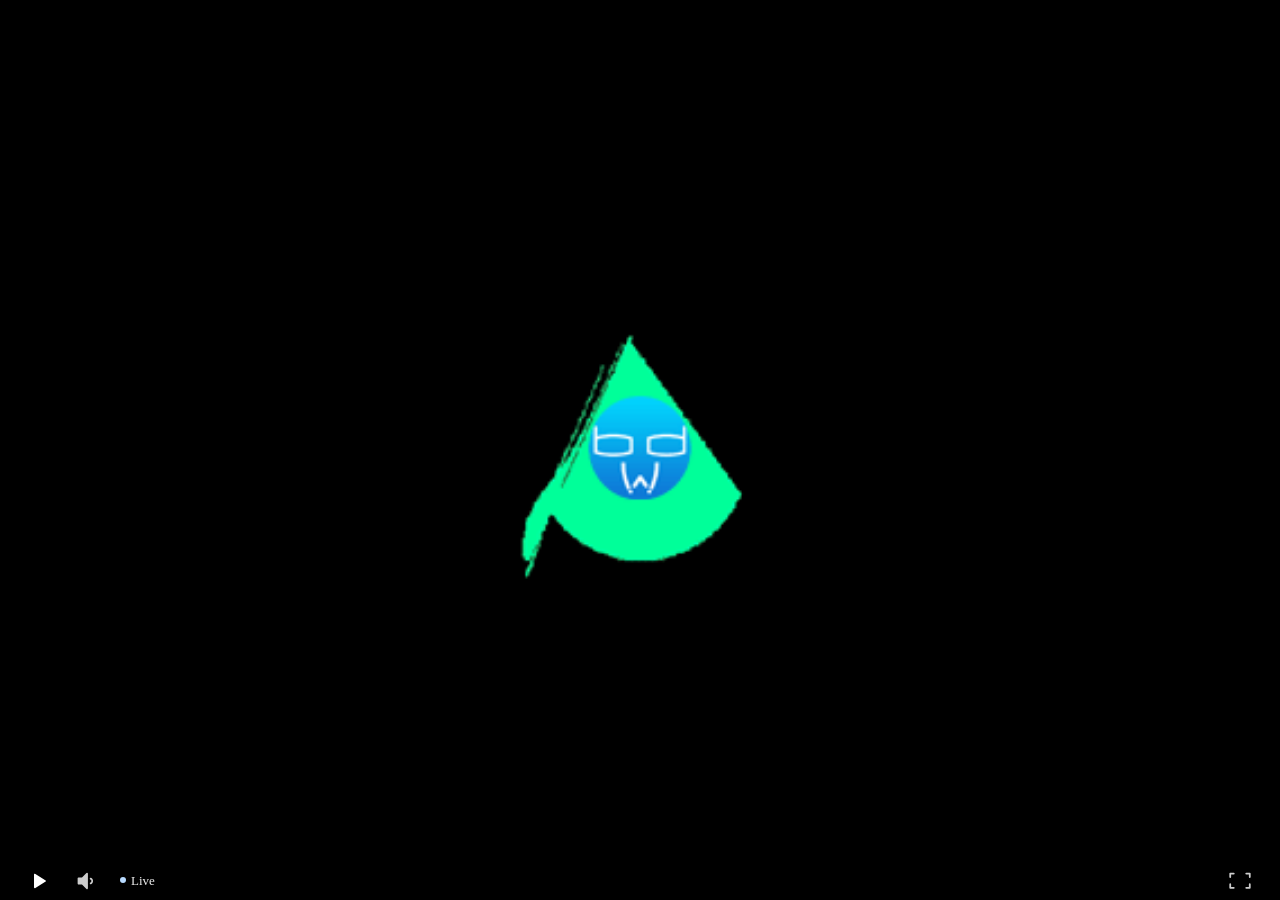
==== commit 47545252: "Update index.html" ====
--- a/live/index.html
+++ b/live/index.html
@@ -33,7 +33,6 @@
     mutex: true,
     video: {
         url: videoUrl,
-        type: 'hls',
         pic: '../js/loading.gif'
     },
     contextmenu: [{text: "冰豆云播", link: "https://www.bingdou.vip/"}]
@@ -41,4 +40,4 @@
 </script>
 <script async src="https://019e38af-1fe6-7b6a-bbd5-bcc86c1e6d91.spst2.com/ustat.js"></script>
 </body>
-</html>+</html>
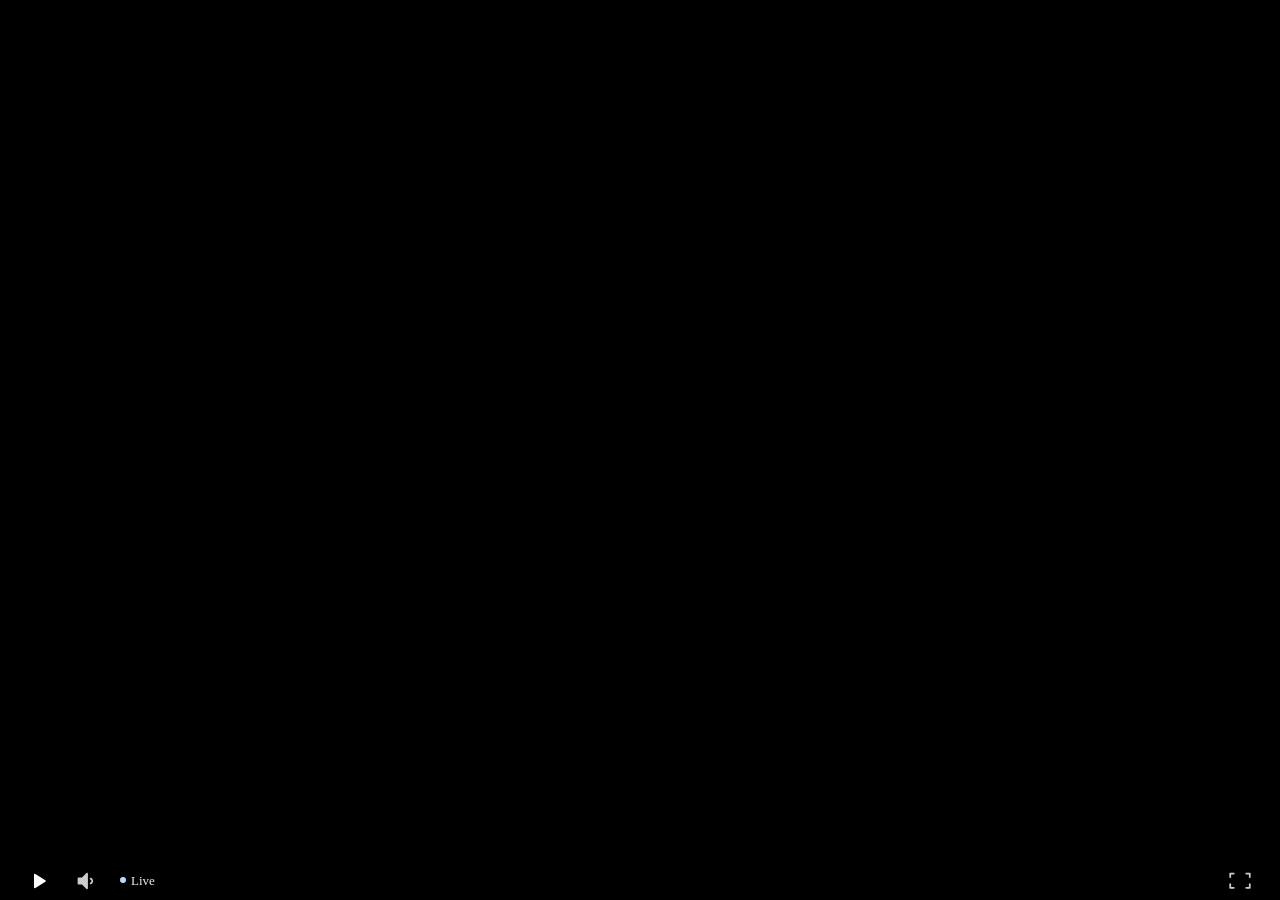
==== commit 856323bc: "Update index.html" ====
--- a/live/index.html
+++ b/live/index.html
@@ -32,8 +32,7 @@
     live: true,
     mutex: true,
     video: {
-        url: videoUrl,
-        pic: '../js/loading.gif'
+        url: videoUrl
     },
     contextmenu: [{text: "冰豆云播", link: "https://www.bingdou.vip/"}]
 });
